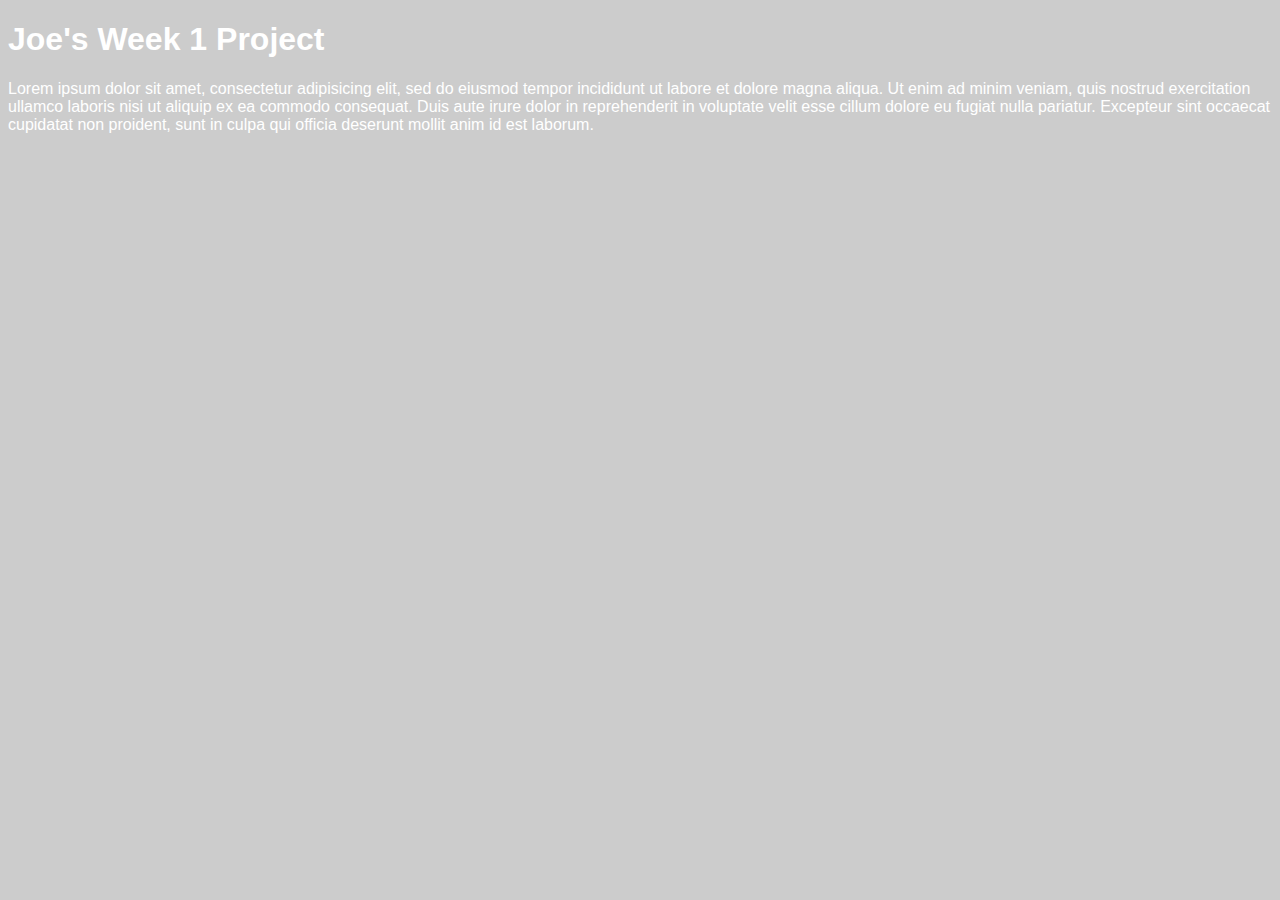
==== unit_1/index.html @ 2b677842 "Initial Upload" ====
<!DOCTYPE html>
<html>
<head>
	<title>Joe's first Project</title>
	<link rel="stylesheet" type="text/css" href="css/style.css">
</head>
<body>
	<h1>Joe's Week 1 Project</h1>
	<p>Lorem ipsum dolor sit amet, consectetur adipisicing elit, sed do eiusmod
	tempor incididunt ut labore et dolore magna aliqua. Ut enim ad minim veniam,
	quis nostrud exercitation ullamco laboris nisi ut aliquip ex ea commodo
	consequat. Duis aute irure dolor in reprehenderit in voluptate velit esse
	cillum dolore eu fugiat nulla pariatur. Excepteur sint occaecat cupidatat non
	proident, sunt in culpa qui officia deserunt mollit anim id est laborum.</p>
</body>
</html>
---- unit_1/css/style.css ----
body	{color:white;
background-color:#cccccc;
font-family:arial, sans-serif;}
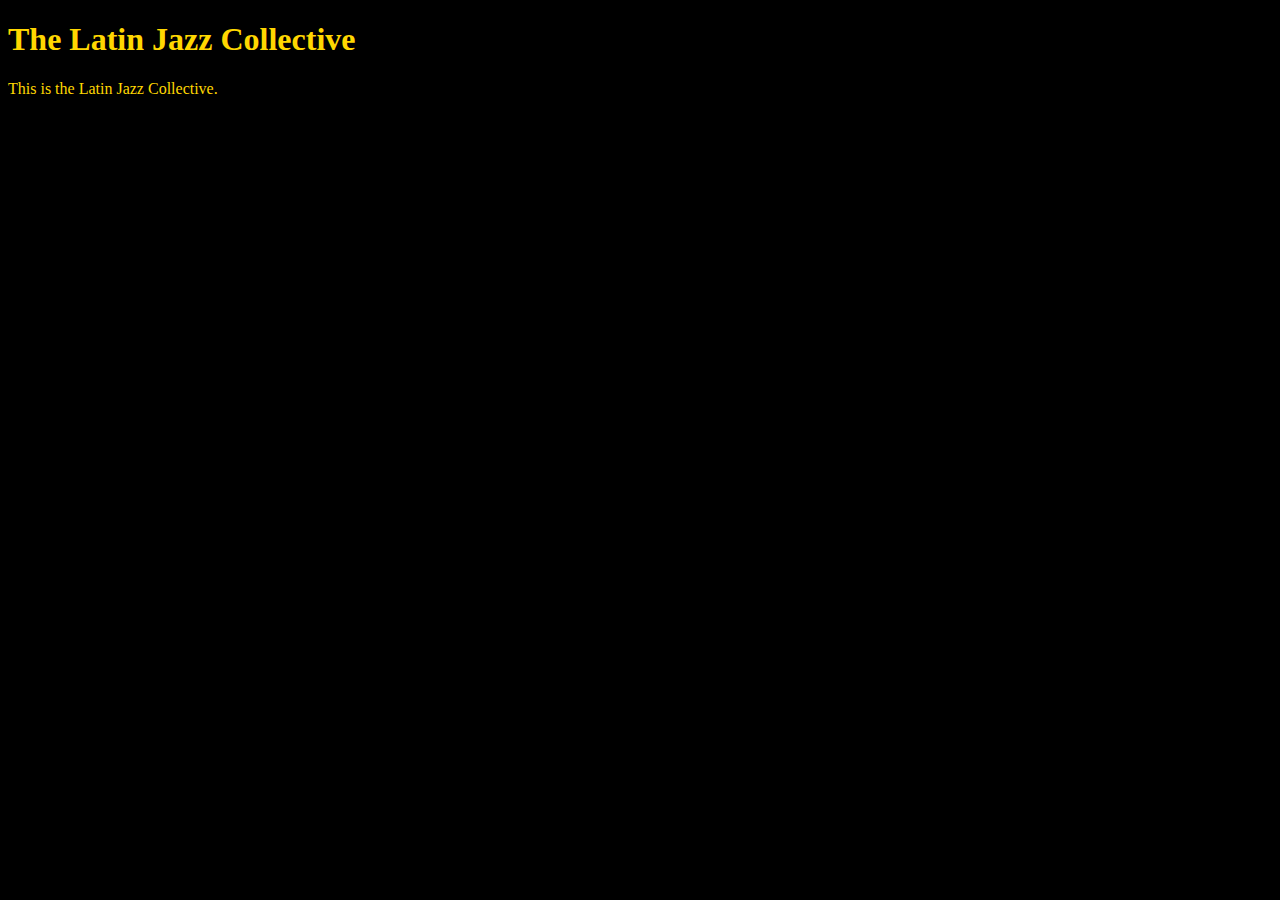
==== commit 035a5e80: "Project: Part 1 Changes" ====
--- a/unit_1/index.html
+++ b/unit_1/index.html
@@ -1,16 +1,11 @@
 <!DOCTYPE html>
 <html>
 <head>
-	<title>Joe's first Project</title>
+	<title>Latin Jazz Collective</title>
 	<link rel="stylesheet" type="text/css" href="css/style.css">
 </head>
 <body>
-	<h1>Joe's Week 1 Project</h1>
-	<p>Lorem ipsum dolor sit amet, consectetur adipisicing elit, sed do eiusmod
-	tempor incididunt ut labore et dolore magna aliqua. Ut enim ad minim veniam,
-	quis nostrud exercitation ullamco laboris nisi ut aliquip ex ea commodo
-	consequat. Duis aute irure dolor in reprehenderit in voluptate velit esse
-	cillum dolore eu fugiat nulla pariatur. Excepteur sint occaecat cupidatat non
-	proident, sunt in culpa qui officia deserunt mollit anim id est laborum.</p>
+	<h1>The Latin Jazz Collective</h1>
+	<p>This is the Latin Jazz Collective.</p>
 </body>
 </html>--- a/unit_1/css/style.css
+++ b/unit_1/css/style.css
@@ -1,3 +1,3 @@
-body	{color:white;
-background-color:#cccccc;
-font-family:arial, sans-serif;}+body	{
+background-color:black;}
+h1, p {color:gold;}